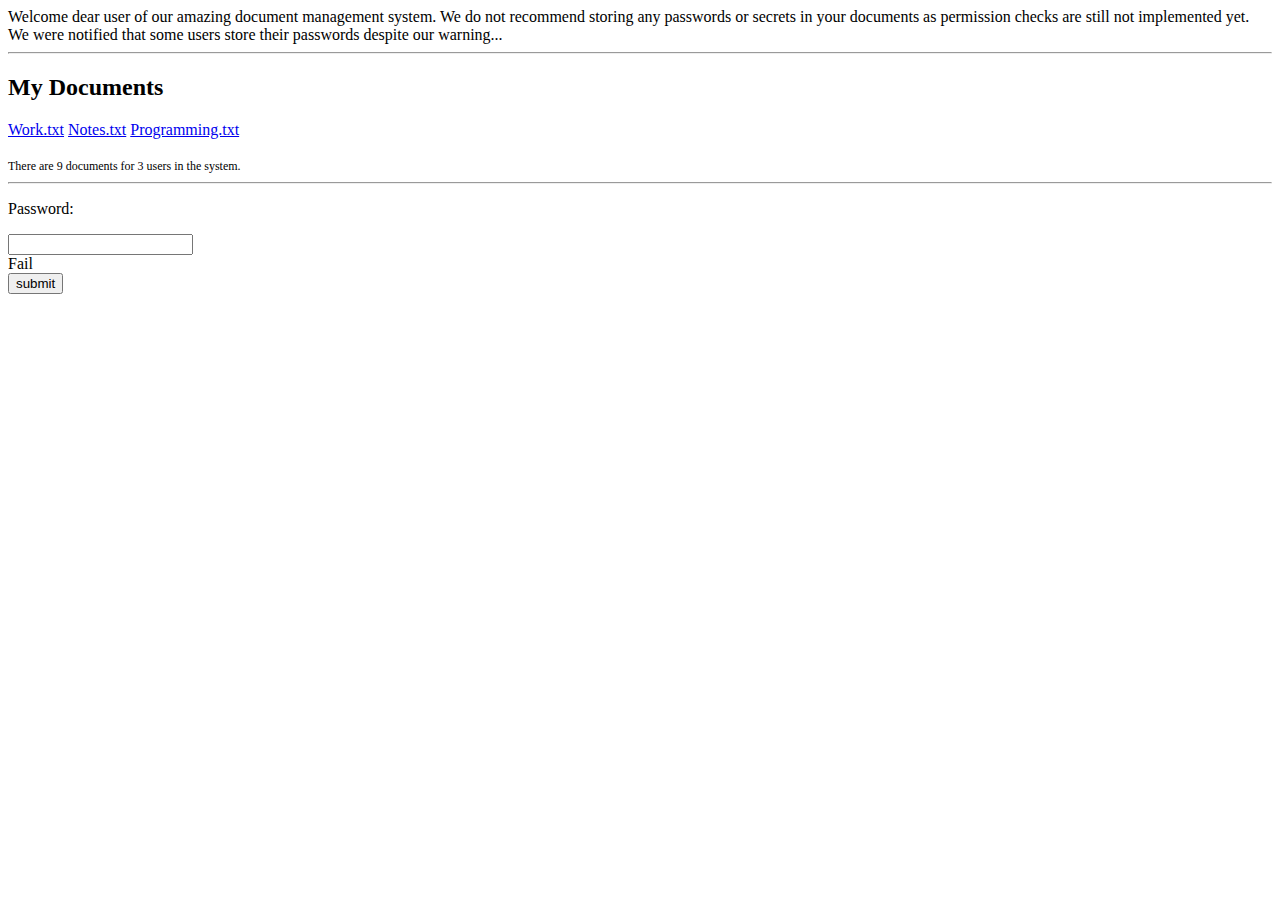
==== www/puzzles/documents/index.html @ 265c0976 "Add document iteration puzzle" ====
<!doctype html>
<html>
<head>
    <script src="https://ajax.googleapis.com/ajax/libs/jquery/3.5.1/jquery.min.js"></script>
    <script src="/assets/common.js"></script>
    <script>
	$(document).ready(registerPasswordSubmit);
    </script>
    <link rel="stylesheet" href="/assets/styles.css">
</head>

<body>
<div id="message">
    Welcome dear user of our amazing document management system. We do not recommend storing any passwords or secrets in your documents as permission checks are still not implemented yet. We were notified that some users store their passwords despite our warning...
</div>
<hr>

<div id="main">
    <h2>My Documents</h2>
    <div>
        <a href="/getDocument?id=1" target="_blank">Work.txt</a>
        <a href="/getDocument?id=4" target="_blank">Notes.txt</a>
        <a href="/getDocument?id=7" target="_blank">Programming.txt</a>
    </div>
    <div style="font-size: 12px; margin-top: 20px">
        There are 9 documents for 3 users in the system.
    </div>
</div>
<hr>

<div id="pass">
    <p>Password:</p>
    <input type="password" id="password"/><br>
    <div id="passwordMessage" >Fail</div>
    <button id="submit">submit</button><br>
</div>
</body>
</html>
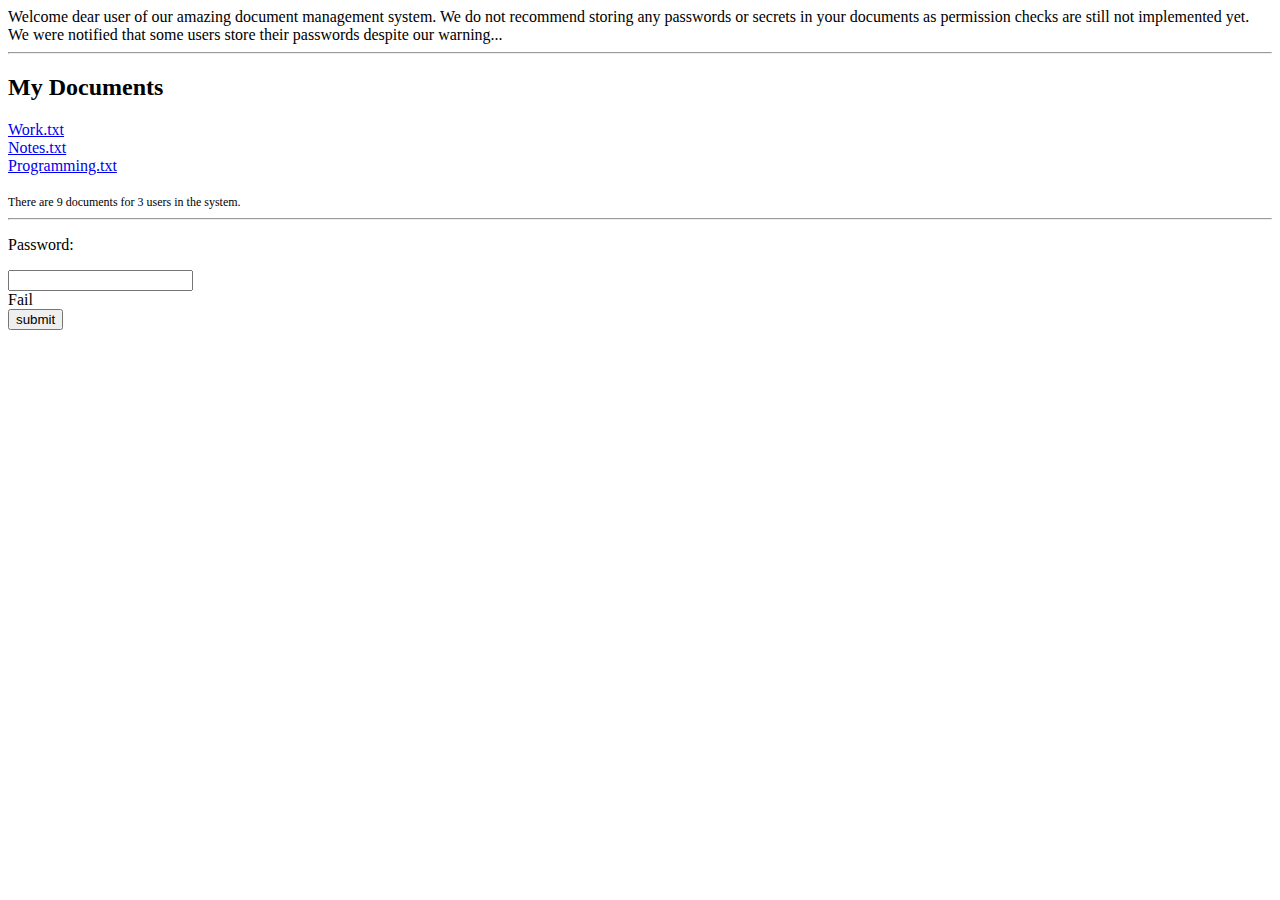
==== commit f0189a89: "Add content for note 4.txt, Wrap file list" ====
--- a/www/puzzles/documents/index.html
+++ b/www/puzzles/documents/index.html
@@ -18,8 +18,8 @@
 <div id="main">
     <h2>My Documents</h2>
     <div>
-        <a href="/getDocument?id=1" target="_blank">Work.txt</a>
-        <a href="/getDocument?id=4" target="_blank">Notes.txt</a>
+        <a href="/getDocument?id=1" target="_blank">Work.txt</a><br />
+        <a href="/getDocument?id=4" target="_blank">Notes.txt</a><br />
         <a href="/getDocument?id=7" target="_blank">Programming.txt</a>
     </div>
     <div style="font-size: 12px; margin-top: 20px">
